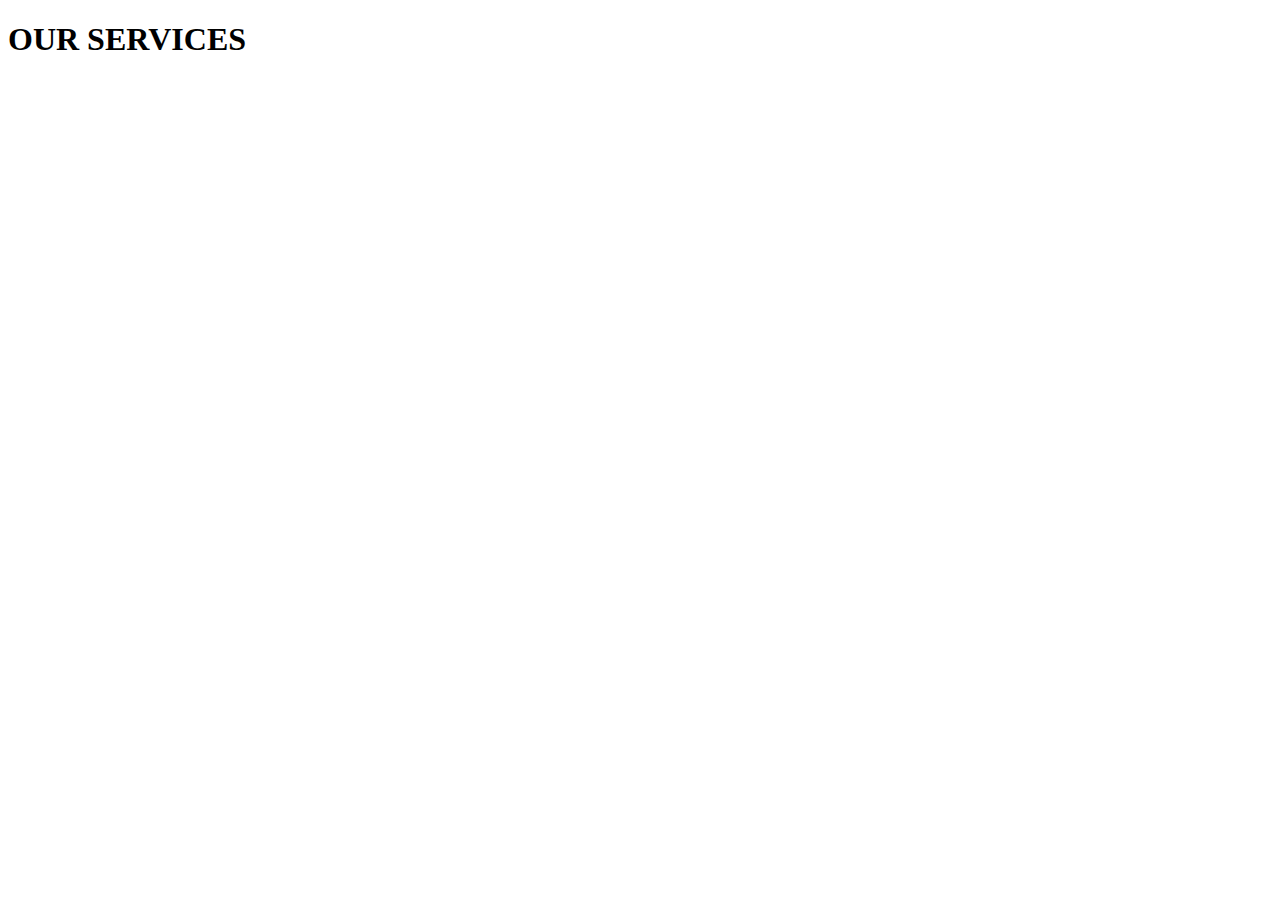
==== services.html @ 164fe8fa "All Files uploaded" ====
<!DOCTYPE html>
<html lang="en">
<head>
    <meta charset="UTF-8">
    <meta name="viewport" content="width=device-width, initial-scale=1.0">
    <title>Our services</title>
</head>
<body>
    <h1>OUR SERVICES</h1>
    <p></p>
</body>
</html>
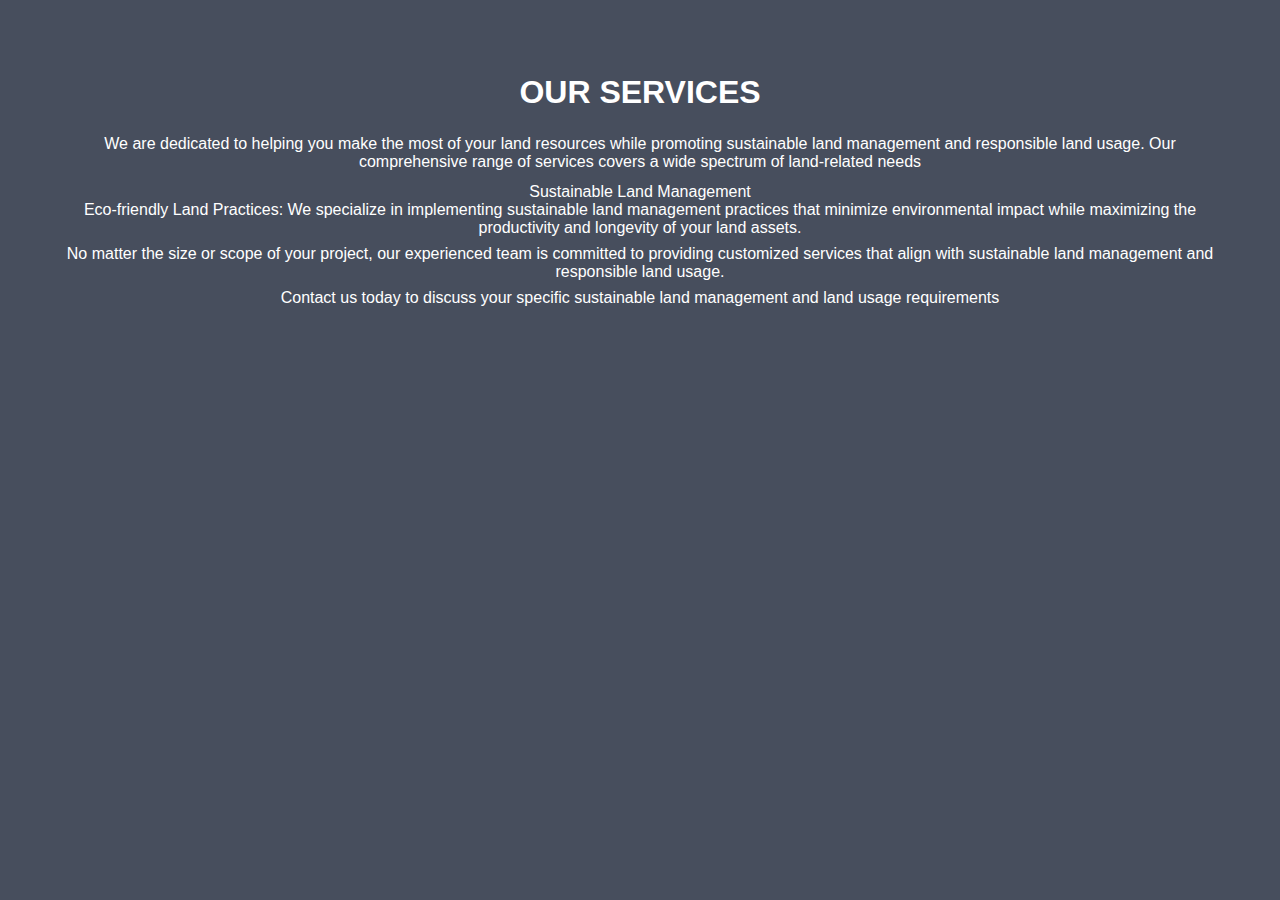
==== commit c2cef63a: "Add files via upload" ====
--- a/services.html
+++ b/services.html
@@ -1,12 +1,43 @@
 <!DOCTYPE html>
 <html lang="en">
 <head>
+    <style>
+        body{
+            /* background-color: rgba(0, 0, 0, 0.5); */
+            padding: 50px;
+  text-align: center;
+  background-color: #474e5d;
+  color: white;
+}
+        
+        h1{
+            padding: 20px;
+            font-family: 'Gill Sans', 'Gill Sans MT', Calibri, 'Trebuchet MS', sans-serif;
+            text-align: center;
+            justify-content: center;
+            text-shadow: darkgray;
+        }
+        * {
+    margin: 0;
+    padding: 4px;
+    box-sizing: border-box;
+    font-family: 'Poppins', sans-serif;
+}
+p{
+    color: white;
+}
+    </style>
     <meta charset="UTF-8">
     <meta name="viewport" content="width=device-width, initial-scale=1.0">
     <title>Our services</title>
 </head>
 <body>
     <h1>OUR SERVICES</h1>
-    <p></p>
+    <p>We are dedicated to helping you make the most of your land resources while promoting sustainable land management and responsible land usage. Our comprehensive range of services covers a wide spectrum of land-related needs</p>
+<div><p> Sustainable Land Management<br>
+    Eco-friendly Land Practices: We specialize in implementing sustainable land management practices that minimize environmental impact while maximizing the productivity and longevity of your land assets.</p>
+<p>No matter the size or scope of your project, our experienced team is committed to providing customized services that align with sustainable land management and responsible land usage.</p>
+<p>Contact us today to discuss your specific sustainable land management and land usage requirements</p>
+</div>
 </body>
 </html>